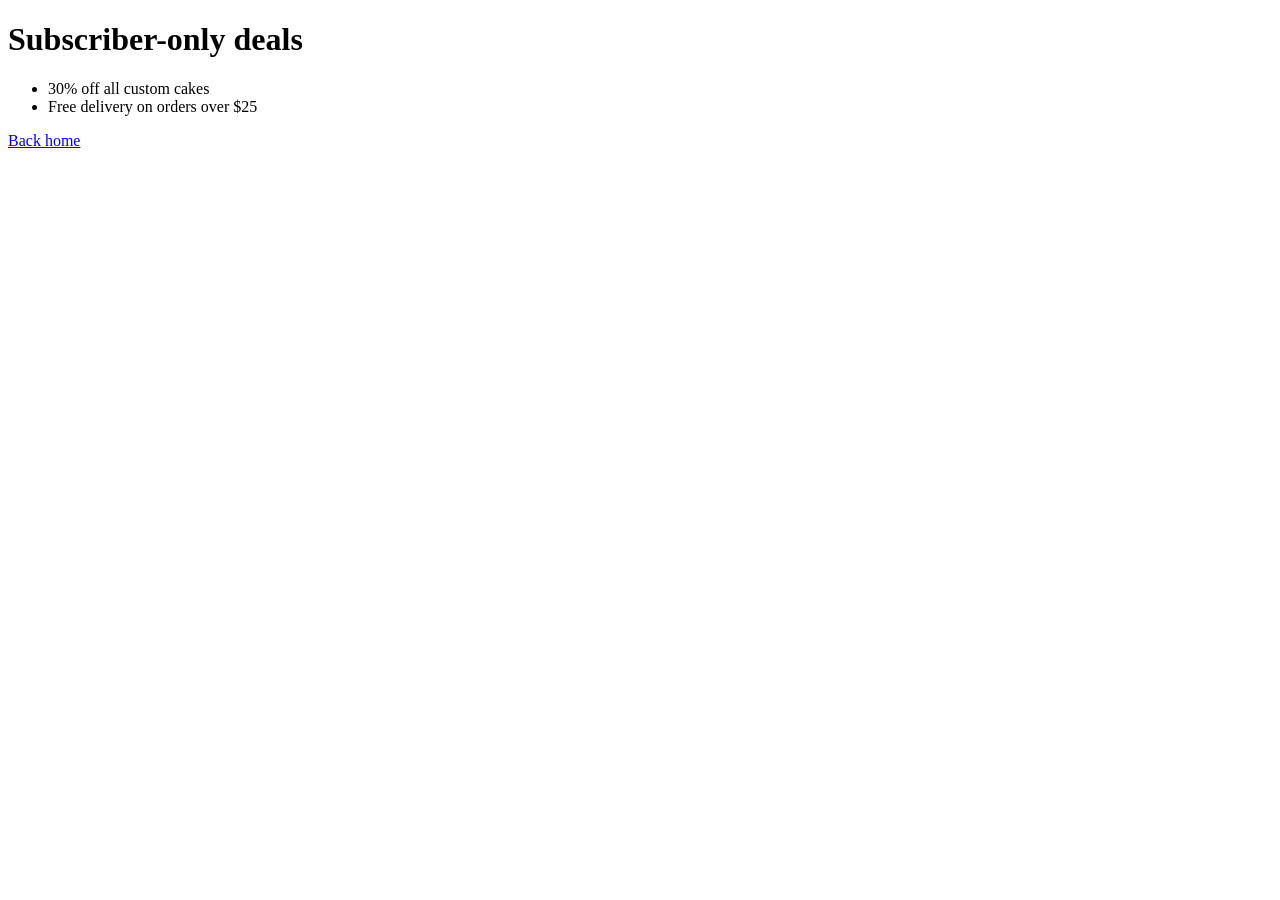
==== public/deals.html @ 940499de "Add minimal socket-based HTTP/1.1 server (GET + 404) Raw TCP server using the socket module only: re" ====
<!DOCTYPE html>
<html lang="en">
<head><meta charset="utf-8"><title>Subscriber Deals</title><link rel="stylesheet" href="/style.css"></head>
<body>
  <h1>Subscriber-only deals</h1>
  <ul>
    <li>30% off all custom cakes</li>
    <li>Free delivery on orders over $25</li>
  </ul>
  <p><a href="/">Back home</a></p>
</body>
</html>
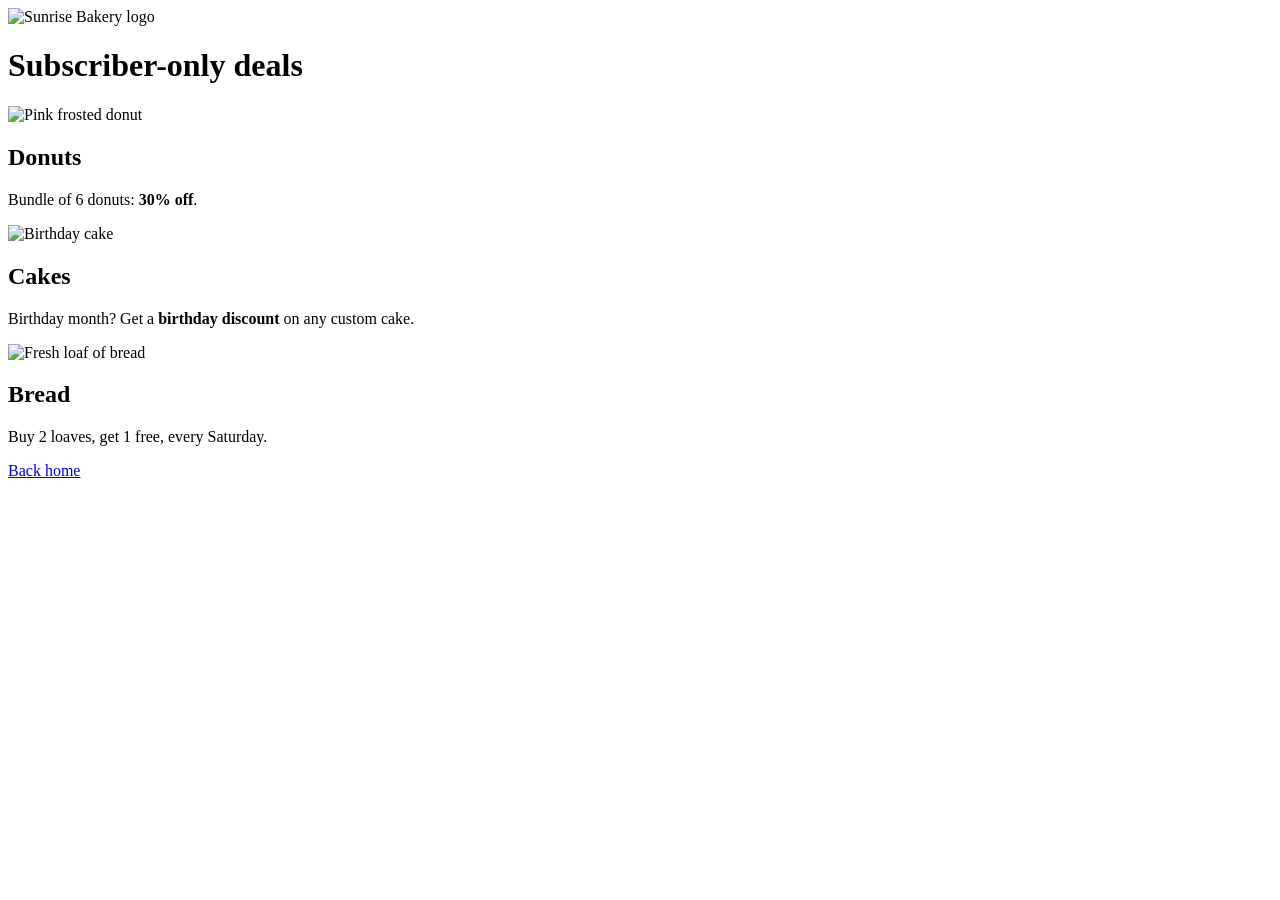
==== commit abc28bc9: "Add returning-customer login, visit tiers, deal images, wording changes Per prof feedback: reword th" ====
--- a/public/deals.html
+++ b/public/deals.html
@@ -1,12 +1,26 @@
 <!DOCTYPE html>
 <html lang="en">
-<head><meta charset="utf-8"><title>Subscriber Deals</title><link rel="stylesheet" href="/style.css"></head>
+<head><meta charset="utf-8"><title>Subscriber Deals - Sunrise Bakery</title><link rel="stylesheet" href="/style.css"></head>
 <body>
-  <h1>Subscriber-only deals</h1>
-  <ul>
-    <li>30% off all custom cakes</li>
-    <li>Free delivery on orders over $25</li>
-  </ul>
-  <p><a href="/">Back home</a></p>
+  <header>
+    <img src="/images/logo.png" alt="Sunrise Bakery logo" width="100">
+    <h1>Subscriber-only deals</h1>
+  </header>
+  <main>
+    <!--TIER-->
+    <div class="deal">
+      <img src="/images/donuts.png" alt="Pink frosted donut" width="180">
+      <div><h2>Donuts</h2><p>Bundle of 6 donuts: <strong>30% off</strong>.</p></div>
+    </div>
+    <div class="deal">
+      <img src="/images/cakes.png" alt="Birthday cake" width="180">
+      <div><h2>Cakes</h2><p>Birthday month? Get a <strong>birthday discount</strong> on any custom cake.</p></div>
+    </div>
+    <div class="deal">
+      <img src="/images/bread.jpg" alt="Fresh loaf of bread" width="180">
+      <div><h2>Bread</h2><p>Buy 2 loaves, get 1 free, every Saturday.</p></div>
+    </div>
+    <p><a href="/">Back home</a></p>
+  </main>
 </body>
 </html>
